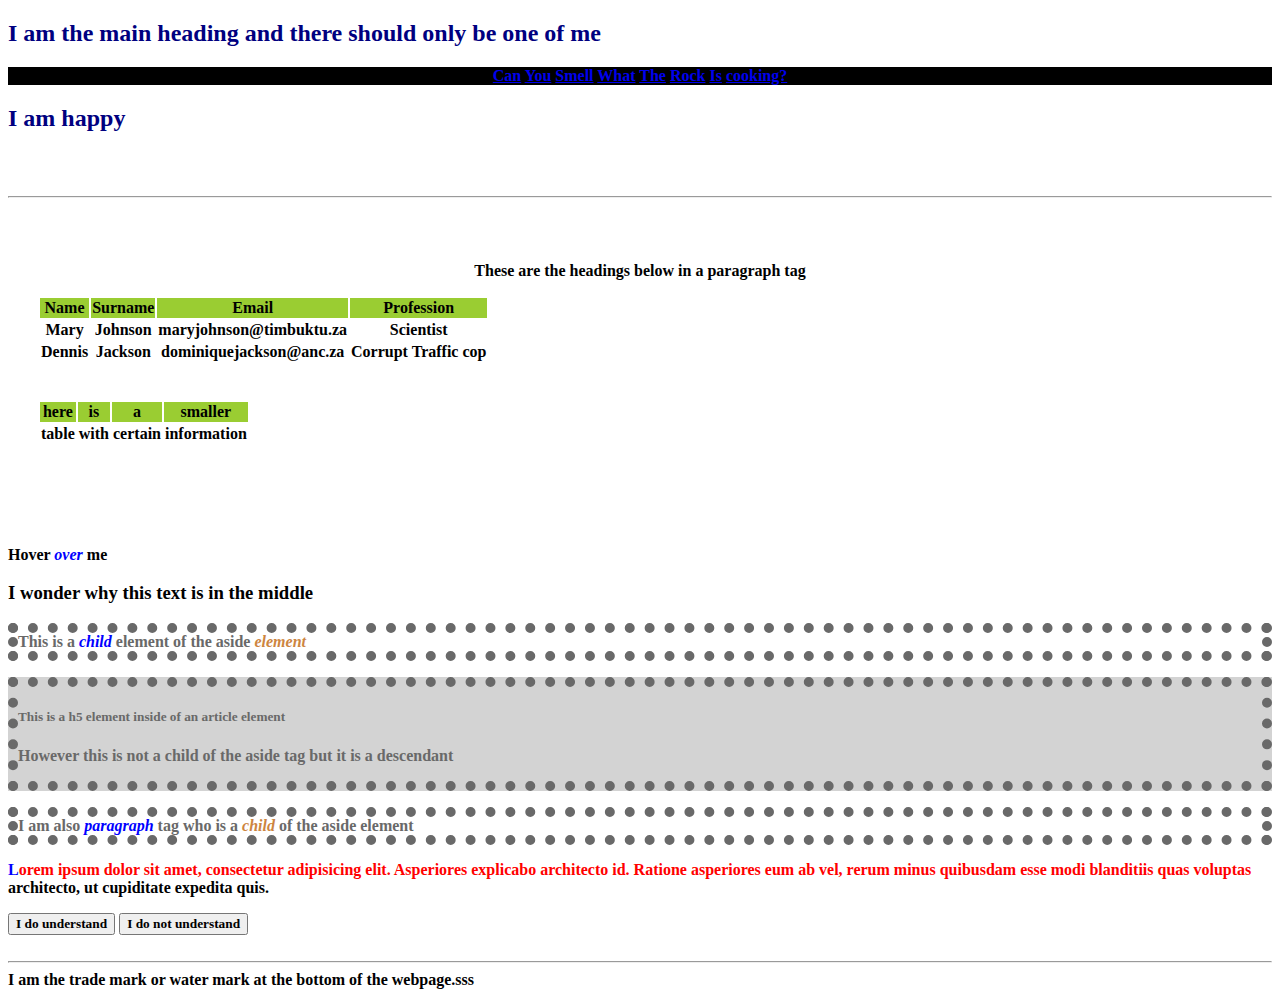
==== cssTask.html @ 1ce6f1e5 "CSS Task" ====
<!DOCTYPE html>
<html lang="en">

<head>
    <meta charset="UTF-8">
    <meta name="viewport" content="width=device-width, initial-scale=1.0">
    <title>Let me style to my will</title>
    <link rel="stylesheet" href="cssTask.css">
</head>

<body>
    <header>
        <h2>I am the <span>main heading</span> and there should only be one of me </h1>

            <nav>
                <a href='#'>Can</a>
                <a href='#'>You</a>
                <a href='#'>Smell</a>
                <a href='#'>What</a>
                <a href='#'>The</a>
                <a href='#'>Rock</a>
                <a href='#'>Is</a>
                <a href='#'>cooking?</a>
            </nav>

            <section>
                <h2>I am happy</h2>
            </section>

    </header>

    <br><br>
    <hr>
    <div ID="main">
    <main>

        <p>These are the headings below in a paragraph tag</p>

        <table>
            <tr>
                <th>Name</th>
                <th>Surname</th>
                <th>Email</th>
                <th>Profession</th>
            </tr>
            <tr>
                <td>Mary</td>
                <td>Johnson</td>
                <td>maryjohnson@timbuktu.za</td>
                <td>Scientist</td>
            </tr>
            <tr>
                <td>Dennis</td>
                <td>Jackson</td>
                <td>dominiquejackson@anc.za</td>
                <td>Corrupt Traffic cop</td>
            </tr>
        </table>
        <br><br>
        <table>
            <tr>
                <th>here</th>
                <th>is</th>
                <th>a</th>
                <th>smaller</th>
            </tr>
            <tr>
                <td>table</td>
                <td>with</td>
                <td>certain</td>
                <td>information</td>
            </tr>
        </table>
    </main>
</div>

    <br><br>
    <div id="hover">
        <p>Hover <i>over</i> me</p>
        <h3>I wonder why this text is in the middle</h3>
    </div>
    <aside>
        <p>This is a <i>child</i> element of the aside <i>element</i></p>
        
        <article>
            <h5>This is a h5 element inside of an article element</h5>
            <p>However this is not a child of the aside tag but it is a descendant</p>
        </article>
        <p>I am also <i>paragraph</i> tag who is a <i>child</i> of the aside element</p>
    </aside>
    <div class="paragraph">
    <p>Lorem ipsum dolor sit amet, consectetur adipisicing elit. Asperiores explicabo architecto id.
        Ratione asperiores eum ab vel, rerum minus quibusdam esse modi blanditiis quas voluptas architecto, ut
        cupiditate expedita quis.</p>
    </div>
    <button class="firstBtn">I do understand</button>
    <button class="secondBtn">I do not understand</button>
    <br><br>
    <hr>
    <footer>
        I am the trade mark or water mark at the bottom of the webpage.sss
    </footer>
</body>

</html>
---- cssTask.css ----
.table {
    border: 2px solid burlywood;
    margin: 0 auto;
  }
  header h2 {
    color: navy;
  }
  .nav a {
    text-decoration: none;
    padding: 1rem;
    color: aliceblue;
  }
  nav {
    background-color: black;
    text-align: center;
  }
  #main {
    margin: 30px;
    text-align: center;
  }
  aside > * {
    border: 10px dotted dimgrey;
    color: dimgrey;
  }
  aside + button {
    color: cornflowerblue;
  }
  p ~ article {
    background-color: lightgray;
  }
  * {
    font-family: verdana;
    font-weight: 800;
  }
  #hover:hover::after {
    content: 'Hidden H3';
    background-color: yellow;
    padding: 2rem;
  }
  a:active {
    color: purple;
  }
  tr:first-child {
    background-color: yellowgreen;
  }
  tr:hover td:first-child {
    color: crimson;
  }
  p > i:first-of-type {
    color: blue;
  }
  p > i {
    color: peru;
  }
  ::selection {
    background-color: greenyellow;
  }
  .paragraph::first-line {
    color: red;
  }
  .paragraph::first-letter {
    color: blue;
  }
  main::before {
    content: url(https://media.giphy.com/media/13FrpeVH09Zrb2/giphy.gif);
    display: block;
  }
  main::after {
    content: url(https://media.giphy.com/media/13FrpeVH09Zrb2/giphy.gif);
    display: block;
  }
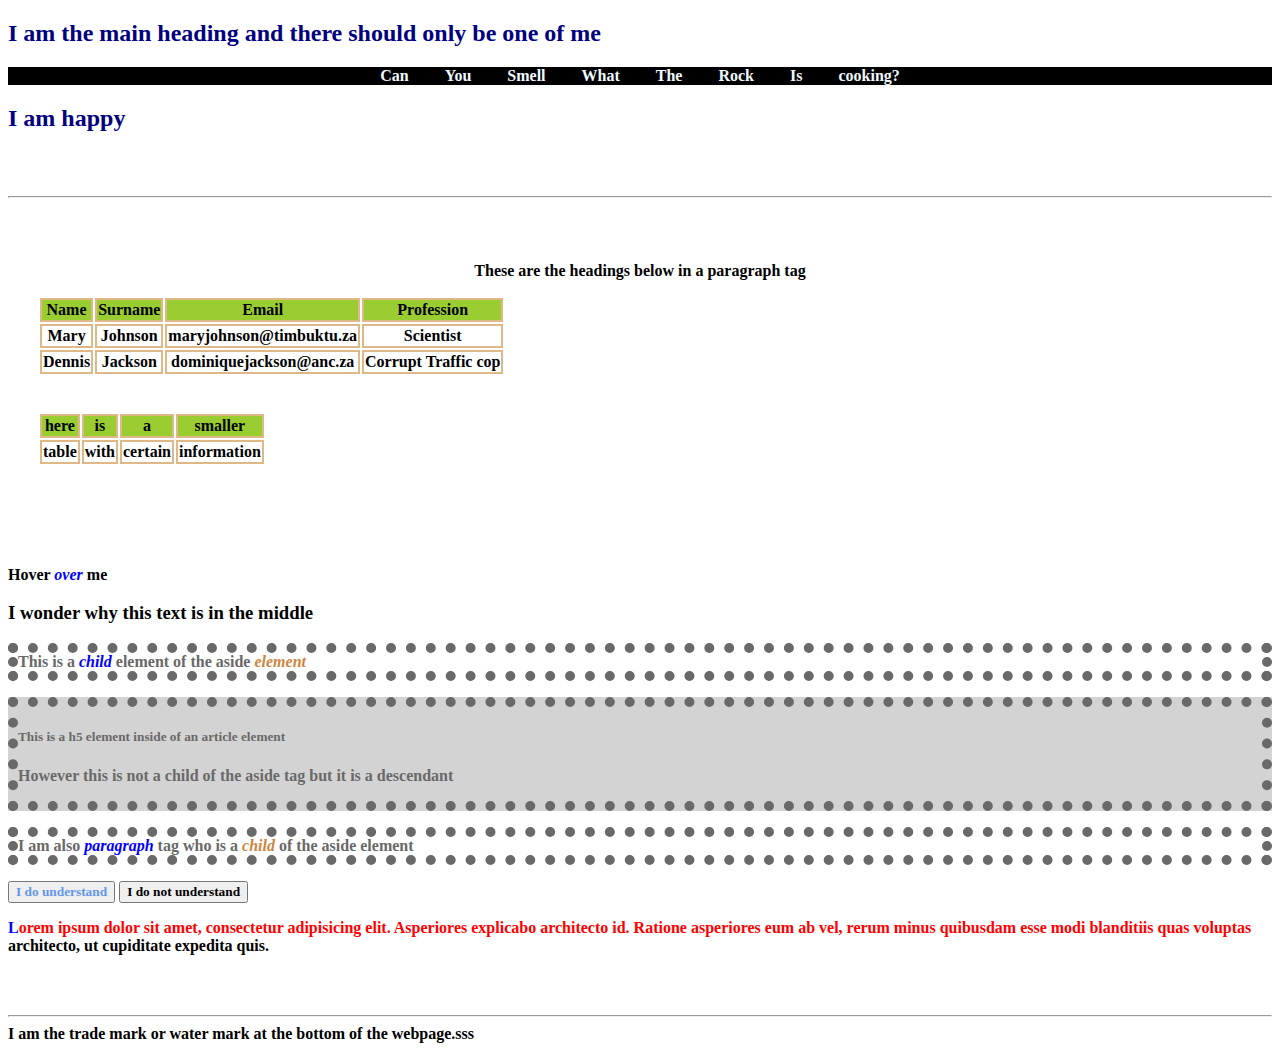
==== commit b468e62d: "updated" ====
--- a/cssTask.html
+++ b/cssTask.html
@@ -11,8 +11,10 @@
 <body>
     <header>
         <h2>I am the <span>main heading</span> and there should only be one of me </h1>
+<!-- <nav class = "nav"> would create it in a class -->
+            <nav class="nav">
 
-            <nav>
+                <!-- a is an anchor tag -->
                 <a href='#'>Can</a>
                 <a href='#'>You</a>
                 <a href='#'>Smell</a>
@@ -79,22 +81,26 @@
         <p>Hover <i>over</i> me</p>
         <h3>I wonder why this text is in the middle</h3>
     </div>
-    <aside>
+    <!-- Parent -->
+    <aside>  
+        <!-- child -->
         <p>This is a <i>child</i> element of the aside <i>element</i></p>
-        
+        <!-- descendant -->
         <article>
             <h5>This is a h5 element inside of an article element</h5>
             <p>However this is not a child of the aside tag but it is a descendant</p>
         </article>
         <p>I am also <i>paragraph</i> tag who is a <i>child</i> of the aside element</p>
     </aside>
+    <!-- adjacent means next too, that is why only the first button will be styled and not the second -->
+    <button class="firstBtn">I do understand</button>
+    <button class="secondBtn">I do not understand</button> 
+
     <div class="paragraph">
     <p>Lorem ipsum dolor sit amet, consectetur adipisicing elit. Asperiores explicabo architecto id.
         Ratione asperiores eum ab vel, rerum minus quibusdam esse modi blanditiis quas voluptas architecto, ut
         cupiditate expedita quis.</p>
     </div>
-    <button class="firstBtn">I do understand</button>
-    <button class="secondBtn">I do not understand</button>
     <br><br>
     <hr>
     <footer>
--- a/cssTask.css
+++ b/cssTask.css
@@ -1,28 +1,34 @@
-.table {
+.table,tr , th, td {
     border: 2px solid burlywood;
-    margin: 0 auto;
+    margin: 0 auto; /*to center*/
   }
+
+  /*This is a descendant selector*/
   header h2 {
     color: navy;
   }
   .nav a {
-    text-decoration: none;
-    padding: 1rem;
+    text-decoration: none; /*to remove the underline */
+    padding: 1rem; /*google css units to find out what rem stands for*/
     color: aliceblue;
+  
   }
   nav {
-    background-color: black;
+    background-color: black; /*one line */
     text-align: center;
   }
+  /*id selector */
   #main {
     margin: 30px;
     text-align: center;
   }
-  aside > * {
-    border: 10px dotted dimgrey;
+  aside > * { /* > to declare what we want*/
+    border: 10px dotted dimgrey; /*when using a border the color doesnt matter*/
     color: dimgrey;
   }
-  aside + button {
+  /* siblings - they are either not in a container at all or are in the same container */
+  /* this is called an adjacent sibling */
+  aside + button { 
     color: cornflowerblue;
   }
   p ~ article {
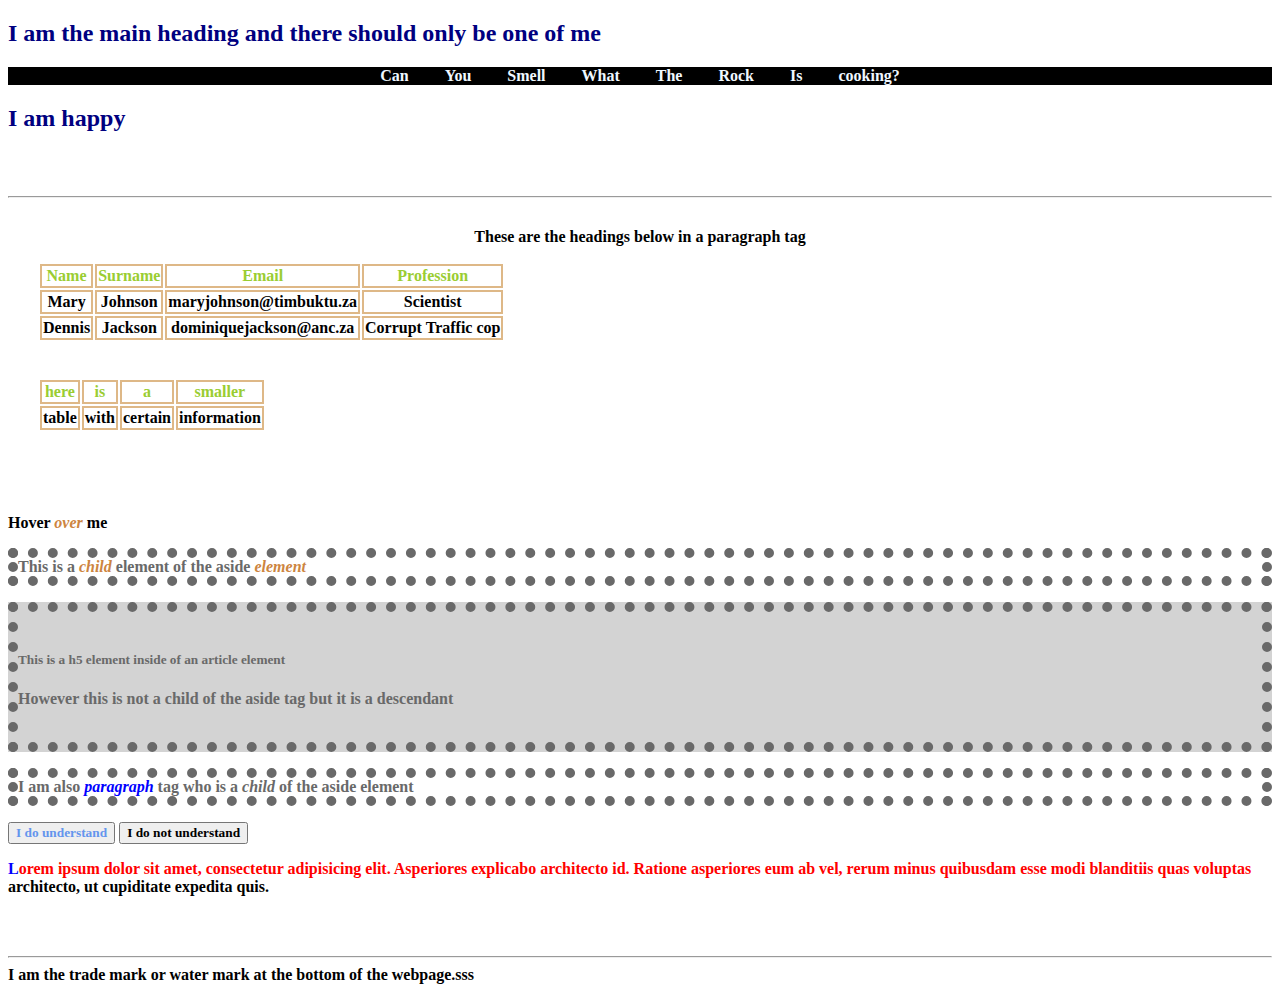
==== commit 6d472070: "revised" ====
--- a/cssTask.html
+++ b/cssTask.html
@@ -92,10 +92,11 @@
         </article>
         <p>I am also <i>paragraph</i> tag who is a <i>child</i> of the aside element</p>
     </aside>
-    <!-- adjacent means next too, that is why only the first button will be styled and not the second -->
+    <!-- (+) adjacent means next too, that is why only the first button will be styled and not the second -->
+    <!-- Property is what you want to change and the value is what you are changing it to -->
     <button class="firstBtn">I do understand</button>
     <button class="secondBtn">I do not understand</button> 
-
+    <!-- asigned a div class -->
     <div class="paragraph">
     <p>Lorem ipsum dolor sit amet, consectetur adipisicing elit. Asperiores explicabo architecto id.
         Ratione asperiores eum ab vel, rerum minus quibusdam esse modi blanditiis quas voluptas architecto, ut
--- a/cssTask.css
+++ b/cssTask.css
@@ -27,51 +27,75 @@
     color: dimgrey;
   }
   /* siblings - they are either not in a container at all or are in the same container */
-  /* this is called an adjacent sibling */
+  /* this is called an adjacent sibling , directly next to*/
   aside + button { 
     color: cornflowerblue;
   }
+  /* highlighting - paragraph tag and sibling tag will be highlihgt if they are siblings of one another - general sibling selector */
   p ~ article {
     background-color: lightgray;
   }
+  /* Universal selector */
   * {
     font-family: verdana;
     font-weight: 800;
+
+    /* Psuedo Class - a selector that selects elements that are in a specific state - sort of style to add to an element i.e hover
+       Pseudo-classes that use single colon (:) in their notation.
+       Psuedo Element - used to style specified parts of an element 
+       Double colons (::) are used for pseudo-elements. 
+       */
   }
-  #hover:hover::after {
-    content: 'Hidden H3';
+  h3 {
+   /* content: 'Hidden H3'; */
     background-color: yellow;
     padding: 2rem;
+    display: none;
   }
+  /* selects to hover over h3 because we previously hide it, shows element when hovering over div*/
+  #hover:hover h3{
+    display: block;
+
+  }
+  /* a is the anchor tag, pseudo class active (:) to change the color for when we click on something*/
   a:active {
     color: purple;
   }
+  /* Select TR, psuedo class (:) first-child and this changes only the first tr, changes the color of all children elements*/
   tr:first-child {
-    background-color: yellowgreen;
+    color: yellowgreen;
   }
-  tr:hover td:first-child {
+  /* when hovering over the first td, it changes color to crimson */
+  tr td:first-child:hover {
     color: crimson;
   }
-  p > i:first-of-type {
+  /* select the p, i and because we want only the first, we'll use pseudo element to change the first one only */
+  p i:first-child {
     color: blue;
   }
-  p > i {
+  /* selects the first element and changing it all unlike the one above */
+  p:first-child i{
     color: peru;
   }
-  ::selection {
+  /* changes the highlight text color when highlighting a paragraph */
+  p::selection {
     background-color: greenyellow;
   }
+  /* psuedo element that only changes the first line of the paragraph to red */
   .paragraph::first-line {
     color: red;
   }
+  /* pseudo element that only changes the first letter in the paragraph */
   .paragraph::first-letter {
     color: blue;
   }
-  main::before {
+  /* pseudo element that inserts the image before the article */
+  article::before {
     content: url(https://media.giphy.com/media/13FrpeVH09Zrb2/giphy.gif);
     display: block;
   }
-  main::after {
+  /* pseudo element that inserts the image after the article */
+  article::after {
     content: url(https://media.giphy.com/media/13FrpeVH09Zrb2/giphy.gif);
     display: block;
   }